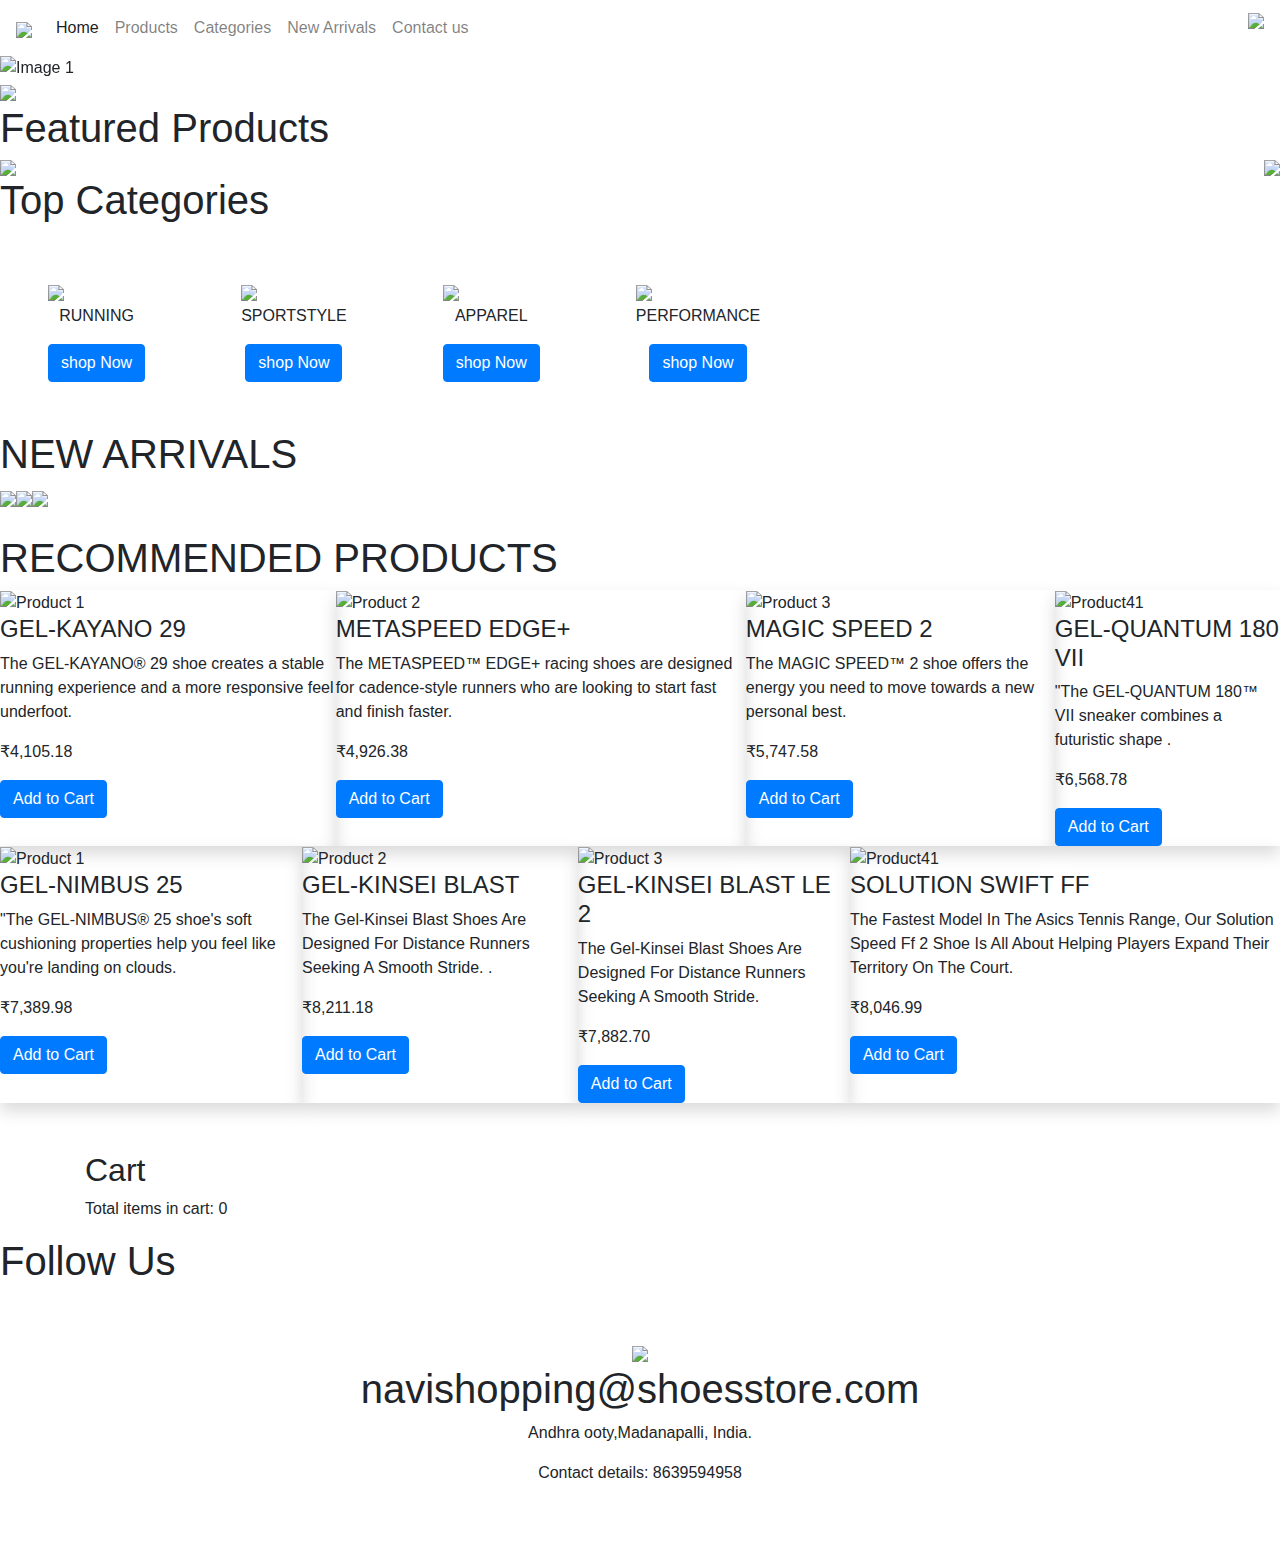
==== index.html @ 2d740254 "Add files via upload" ====
<!DOCTYPE html>
<html lang="en">
  <head>
    <meta charset="UTF-8">
    <meta name="viewport" content="width=device-width, initial-scale=1.0">
    <title>Shoe Store</title>
    <link rel="stylesheet" href="styles.css">
    <link
      rel="stylesheet"
      href="https://stackpath.bootstrapcdn.com/bootstrap/4.5.2/css/bootstrap.min.css">
  </head>
  <body>
    <nav class="navbar navbar-expand-lg navbar-light bg-white">
      <a class="navbar-brand" href="#">
        <img
          class="imagesize"
          src="https://encrypted-tbn0.gstatic.com/images?q=tbn:ANd9GcQwKGxHJtsCEmaPmgLODR8Q8F_py9GjW7I65MRg24IC3CMtxp5pqNGfe-Yn6ayiFcXBRCY&usqp=CAU">
      </a>
      <button
        class="navbar-toggler"
        type="button"
        data-toggle="collapse"
        data-target="#navbarNav"
        aria-controls="navbarNav"
        aria-expanded="false"
        aria-label="Toggle navigation"
      >
        <span class="navbar-toggler-icon"></span>
      </button>
      <div class="collapse navbar-collapse" id="navbarNav">
        <ul class="navbar-nav">
          <li class="nav-item active">
            <a class="nav-link size" href="index.html">Home</a>
          </li>
          <li class="nav-item">
            <a class="nav-link size  font-size-b" href="#productSection">Products</a>
          </li>

          <li class="nav-item">
            <a class="nav-link size" href="#cat">Categories</a>
          </li>
          <li class="nav-item">
            <a class="nav-link size" href="#new">New Arrivals</a>
          </li>
          <div>
            <li class="nav-item">
              <a class="nav-link size" href="#contact">Contact us</a>
            </li>
          </div>
        </ul>
      </div>
      <div class="ml-auto">
        <p>
          <a href="#cart">
            <img
              class="imagesize1"
              src="https://encrypted-tbn0.gstatic.com/images?q=tbn:ANd9GcRZ3uQsKSSfcc6RyxZZGYq_P9NXTJ2lNKldgNYJPV7mhW-5MWcLmsHbQGf30KVSAiGs3QU&usqp=CAU"
            />
          </a>
        </p>
      </div>
    </nav>

    <div
      id="carouselExampleIndicators"
      class="carousel slide"
      data-ride="carousel"
    >
      <ol class="carousel-indicators">
        <li
          data-target="#carouselExampleIndicators"
          data-slide-to="0"
          class="active"
        ></li>
        <li data-target="#carouselExampleIndicators" data-slide-to="1"></li>
        <li data-target="#carouselExampleIndicators" data-slide-to="2"></li>
      </ol>
      <div class="carousel-inner">
        <div class="carousel-item active">
          <img
            src="https://cms-static.asics.com/media-libraries/88938/file.ob.jpg?20230616120553"
            class="d-block w-100"
            alt="Image 1"
          />
        </div>
        <div class="carousel-item">
          <img
            src="https://cms-static.asics.com/media-libraries/91753/file.ob.jpg?20230616120553"
            class="d-block w-100"
            alt="Image 2"
          />
        </div>
        <div class="carousel-item">
          <img
            src="https://cms-static.asics.com/media-libraries/95495/file.ob.jpg?20230616120553"
            class="d-block w-100"
            alt="Image 3"
          />
        </div>
      </div>
      <a
        class="carousel-control-prev"
        href="#carouselExampleIndicators"
        role="button"
        data-slide="prev"
      >
        <span class="carousel-control-prev-icon" aria-hidden="true"></span>
        <span class="sr-only">Previous</span>
      </a>
      <a
        class="carousel-control-next"
        href="#carouselExampleIndicators"
        role="button"
        data-slide="next"
      >
        <span class="carousel-control-next-icon" aria-hidden="true"></span>
        <span class="sr-only">Next</span>
      </a>
    </div>
    <div>
      <img
        class="m"
        src="https://cms-static.asics.com/media-libraries/95033/file.jpg?20230609070013"
      />
    </div>

    <div>
      <h1 id="productSection" class="heading">Featured Products</h1>
      <div class="imgs d-flex flex-row justify-content-between">
        <img
          src="https://cms-static.asics.com/media-libraries/90622/file.jpeg?20230609070102"
        />
        <img
          src="https://cms-static.asics.com/media-libraries/95035/file.jpg?20230609070102"
        />
      </div>
    </div>
    <div>
      <h1 id="cat" class="heading">Top Categories</h1>
      <div class="d-flex flex-row">
        <div class="m-5">
          <img
            src="https://cms-static.asics.com/media-libraries/95030/file.pcp.jpg?20230609053334"
          />
          <p class="sub-head text-center">RUNNING</p>
          <div class="text-center">
            <button id="runningBtn" class="btn btn-primary">shop Now</button>
          </div>
        </div>
        <div class="m-5">
          <img
            src="https://cms-static.asics.com/media-libraries/95031/file.pcp.jpg?20230609053334"
          />
          <p class="sub-head text-center">SPORTSTYLE</p>
          <div class="text-center">
            <button id="sportBtn" class="btn btn-primary">shop Now</button>
          </div>
        </div>
        <div class="m-5">
          <img
            src="https://cms-static.asics.com/media-libraries/95032/file.pcp.jpg?20230609053334"
          />

          <p class="sub-head text-center">APPAREL</p>
          <div class="text-center">
            <button id="apparelBtn" class="btn btn-primary">shop Now</button>
          </div>
        </div>
        <div class="m-5">
          <img
            src="https://cms-static.asics.com/media-libraries/91796/file.pcp.jpg?20230609053334"
          />

          <p class="sub-head text-center">PERFORMANCE</p>
          <div class="text-center">
            <button id="performanceBtn" class="btn btn-primary">shop Now</button>
          </div>
        </div>
      </div>
    </div>
    <div>
      <h1 id="new" class="heading">NEW ARRIVALS</h1>
      <div class="d-flex flex-row">
        <div>
          <img
            src="https://cms-static.asics.com/media-libraries/80841/file.thrb.jpeg?20220705073624"
          />
        </div>
        <div>
          <img
            src="https://cms-static.asics.com/media-libraries/80842/file.thrb.jpeg?20220705073624"
          />
        </div>
        <div>
          <img
            src="https://cms-static.asics.com/media-libraries/80843/file.thrb.jpeg?20220705073624"
          />
        </div>
      </div>
    </div>
    <h1 class="heading mt-4">RECOMMENDED PRODUCTS</h1>

    <div class="d-flex flex-row justify-content-between">
      <div class="bg shadow">
        <img
          src="https://storage.sg.content-cdn.io/cdn-cgi/image/width=550,height=412,quality=75,format=auto/in-resources/e671b7de-bcf9-4637-af5c-0ffe1c9d208a/Images/ProductImages/Source/1201A789_001_SR_RT_GLB.jpg"
          alt="Product 1"
          class="image"
        />
        <h4>GEL-KAYANO 29</h4>
        <p class="main">
          The GEL-KAYANO® 29 shoe creates a stable running experience and a more
          responsive feel underfoot.
        </p>
        <p class="main">₹4,105.18</p>
        <button class="btn btn-primary add-to-cart-btn" data-id="1">
          Add to Cart
        </button>
      </div>
      <div class="bg shadow">
        <img
          src="https://storage.sg.content-cdn.io/cdn-cgi/image/width=550,height=412,quality=75,format=auto/in-resources/e671b7de-bcf9-4637-af5c-0ffe1c9d208a/Images/ProductImages/Source/1202A380_700_SR_RT_GLBNSW.jpg"
          alt="Product 2"
          class="image"
        />
        <h4>METASPEED EDGE+</h4>
        <p class="main">
          The METASPEED™ EDGE+ racing shoes are designed for cadence-style
          runners who are looking to start fast and finish faster.
        </p>
        <p class="main">₹4,926.38</p>
        <button class="btn btn-primary add-to-cart-btn" data-id="2">
          Add to Cart
        </button>
      </div>
      <div class="bg shadow">
        <img
          src="https://storage.sg.content-cdn.io/cdn-cgi/image/width=550,height=412,quality=75,format=auto/in-resources/e671b7de-bcf9-4637-af5c-0ffe1c9d208a/Images/ProductImages/Source/1202A254_960_SR_RT_GLB1.jpg"
          alt="Product 3"
          class="image"
        />
        <h4>MAGIC SPEED 2</h4>
        <p class="main">
          The MAGIC SPEED™ 2 shoe offers the energy you need to move towards a
          new personal best.
        </p>
        <p class="main">₹5,747.58</p>
        <button class="btn btn-primary add-to-cart-btn" data-id="1">
          Add to Cart
        </button>
      </div>
      <div class="bg shadow">
        <img
          src="https://storage.sg.content-cdn.io/cdn-cgi/image/width=550,height=412,quality=75,format=auto/in-resources/e671b7de-bcf9-4637-af5c-0ffe1c9d208a/Images/ProductImages/Source/1011B440_005_SR_RT_GLB.jpg"
          alt="Product41"
          class="image"
        />
        <h4>GEL-QUANTUM 180 VII</h4>
        <p class="main">
          "The GEL-QUANTUM 180™ VII sneaker combines a futuristic shape .
        </p>
        <p class="main">₹6,568.78</p>
        <button class="btn btn-primary add-to-cart-btn" data-id="1">
          Add to Cart
        </button>
      </div>
    </div>

    <div class="d-flex flex-row justify-content-between">
      <div class="bg shadow">
        <img
          src="https://storage.sg.content-cdn.io/cdn-cgi/image/width=550,height=412,quality=75,format=auto/in-resources/e671b7de-bcf9-4637-af5c-0ffe1c9d208a/Images/ProductImages/Source/1011B547_021_SR_RT_GLB.jpg"
          alt="Product 1"
          class="image"
        />
        <h4>GEL-NIMBUS 25</h4>
        <p class="main">
          "The GEL-NIMBUS® 25 shoe's soft cushioning properties help you feel
          like you're landing on clouds.
        </p>
        <p class="main">₹7,389.98</p>
        <button class="btn btn-primary add-to-cart-btn" data-id="1">
          Add to Cart
        </button>
      </div>
      <div class="bg shadow">
        <img
          src="https://storage.sg.content-cdn.io/cdn-cgi/image/width=550,height=412,quality=75,format=auto/in-resources/e671b7de-bcf9-4637-af5c-0ffe1c9d208a/Images/ProductImages/Source/1011B203_003_SR_RT_GLB.jpg"
          alt="Product 2"
          class="image"
        />
        <h4>GEL-KINSEI BLAST</h4>
        <p class="main">
          The Gel-Kinsei Blast Shoes Are Designed For Distance Runners Seeking A
          Smooth Stride. .
        </p>
        <p class="main">₹8,211.18</p>
        <button class="btn btn-primary add-to-cart-btn" data-id="2">
          Add to Cart
        </button>
      </div>
      <div class="bg shadow">
        <img
          src="https://storage.sg.content-cdn.io/cdn-cgi/image/%7Bwidth%7D,%7Bheight%7D,quality=75,format=auto/in-resources/e671b7de-bcf9-4637-af5c-0ffe1c9d208a/Images/ProductImages/Source/1011B592_400_SR_RT_GLB.jpg"
          alt="Product 3"
          class="image"
        />
        <h4>GEL-KINSEI BLAST LE 2</h4>
        <p class="main">
          The Gel-Kinsei Blast Shoes Are Designed For Distance Runners Seeking A
          Smooth Stride.
        </p>
        <p class="main">₹7,882.70</p>
        <button class="btn btn-primary add-to-cart-btn" data-id="1">
          Add to Cart
        </button>
      </div>
      <div class="bg shadow">
        <img
          src="https://storage.sg.content-cdn.io/cdn-cgi/image/width=550,height=412,quality=75,format=auto/in-resources/e671b7de-bcf9-4637-af5c-0ffe1c9d208a/Images/ProductImages/Source/1041A298_002_SR_RT_GLB.jpg"
          alt="Product41"
          class="image"
        />
        <h4>SOLUTION SWIFT FF</h4>
        <p class="main">
          The Fastest Model In The Asics Tennis Range, Our Solution Speed Ff 2
          Shoe Is All About Helping Players Expand Their Territory On The Court.
        </p>
        <p class="main">₹8,046.99</p>
        <button class="btn btn-primary add-to-cart-btn" data-id="1">
          Add to Cart
        </button>
      </div>
    </div>

    <div class="container mt-5">
      <h2 id="cart">Cart</h2>
      <div id="cart-items"></div>
      <p>Total items in cart: <span id="cart-count">0</span></p>
    </div>

    <h1 class="follow-us-section-heading">Follow Us</h1>

    <div class="d-flex flex-row justify-content-center">
      <div class="follow-us-icon-container">
        <a href="https://twitter.com/navathareddy214?t=ub1A8VmAPBSEjXJ827nmgA&s=09">
        <i class="clr fab fa-twitter icon"></i></a>
      </div>
      <div class="follow-us-icon-container">
        <a href="https://instagram.com/navatha_reddy214?igshid=MzNlNGNkZWQ4Mg==">
        <i class="clr fab fa-instagram icon"></i></a>
      </div>
      <div class="follow-us-icon-container">
        <a href="https://www.facebook.com/bodolla.navatha">
         <i class="clr fab fa-facebook icon"></i>
        </a>
      </div>
    </div>

    <div id="contact" class="footer-section pt-5 pb-5">
      <div class="container">
        <div class="row">
          <div class="col-12 text-center">
            <img
              src="https://encrypted-tbn0.gstatic.com/images?q=tbn:ANd9GcRB2KOs-7ZNvx0n5c4MyoLgA_JKDOVcxhUqaSDBoknojS8mdx5VOY3TEZcBKWWEK-K2h3k&usqp=CAU"
              class="imagesize"
            />
            <h1 class="footer-section-mail-id">navishopping@shoesstore.com</h1>
            <p class="footer-section-address">
              Andhra ooty,Madanapalli, India.
            </p>
            <p class="footer-section-address">
              Contact details: 8639594958
            </p>
          </div>
        </div>
      </div>
    </div>

    <script src="script.js"></script>
    <script src="https://code.jquery.com/jquery-3.5.1.slim.min.js"></script>
    <script src="https://cdn.jsdelivr.net/npm/@popperjs/core@2.5.3/dist/umd/popper.min.js"></script>
    <script src="https://stackpath.bootstrapcdn.com/bootstrap/4.5.2/js/bootstrap.min.js"></script>
    <script
      src="https://kit.fontawesome.com/20c5629a29.js"
      crossorigin="anonymous"
    ></script>
  </body>
</html>
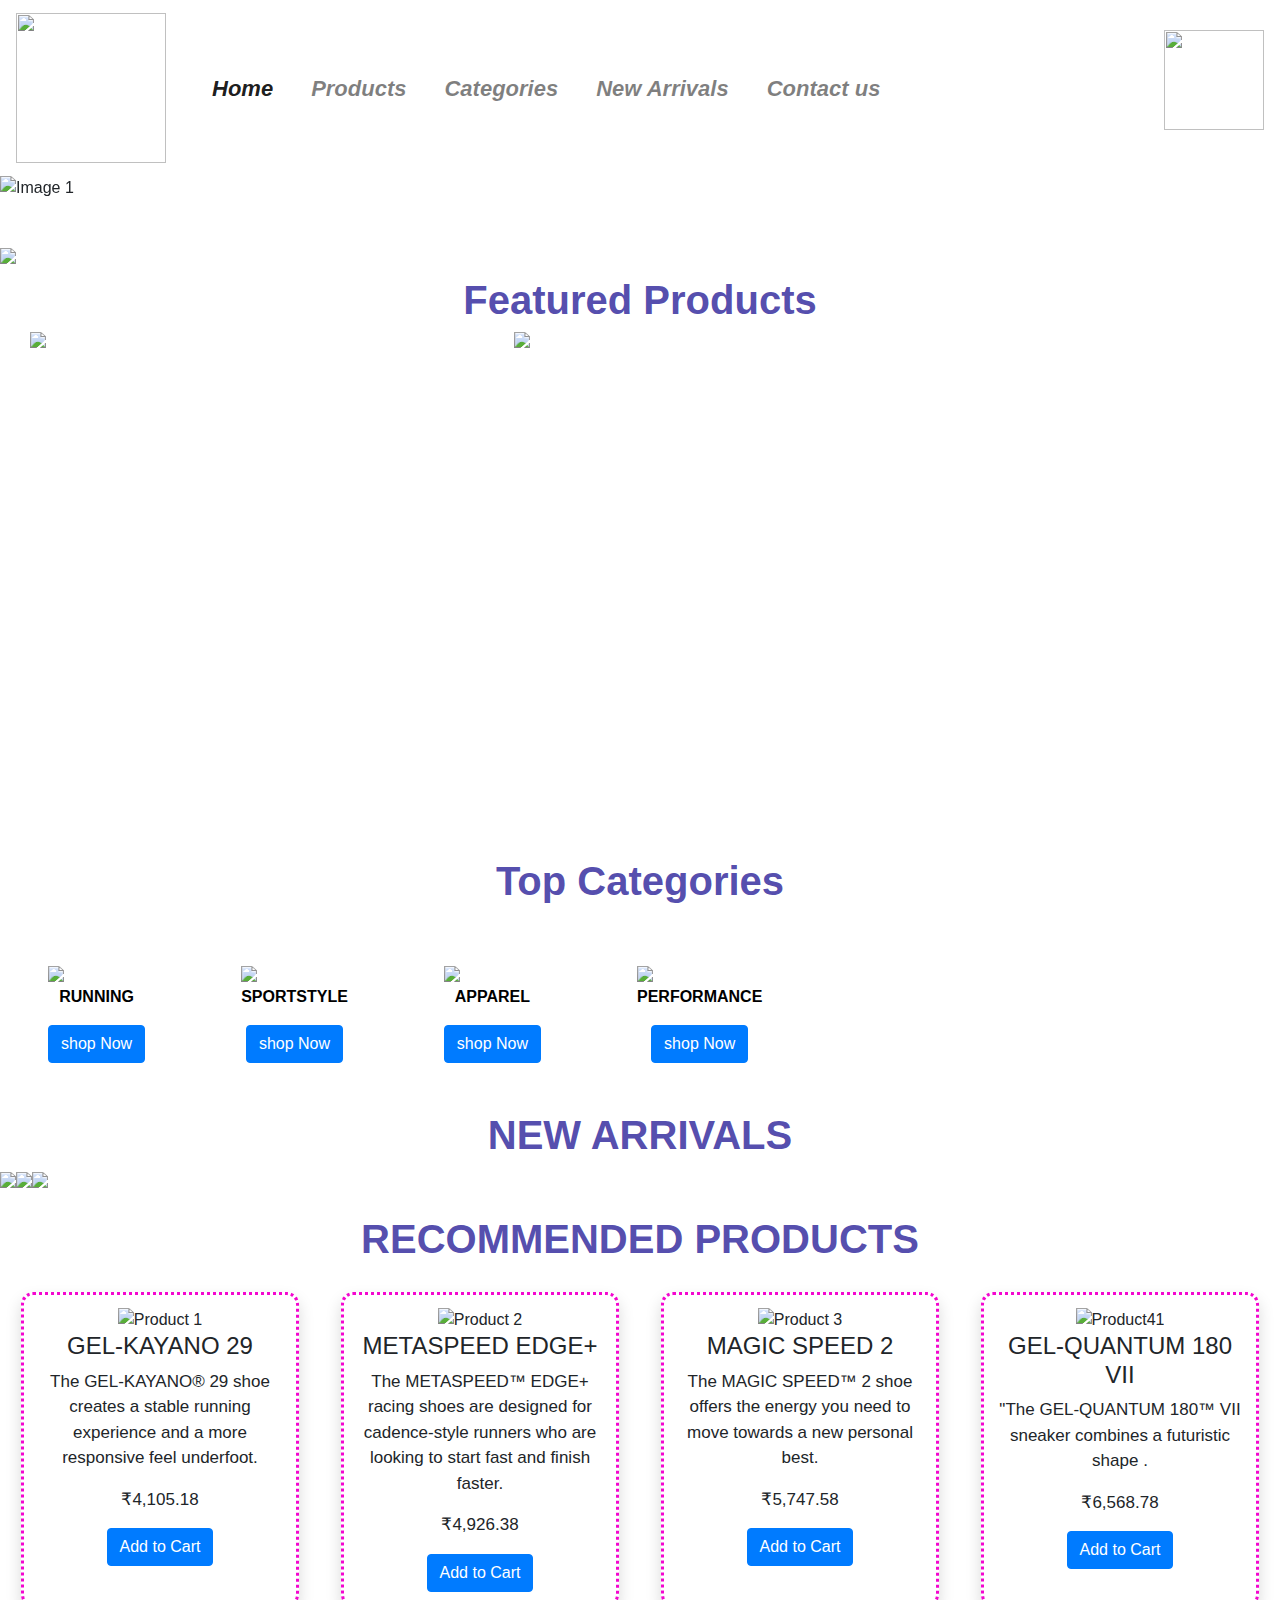
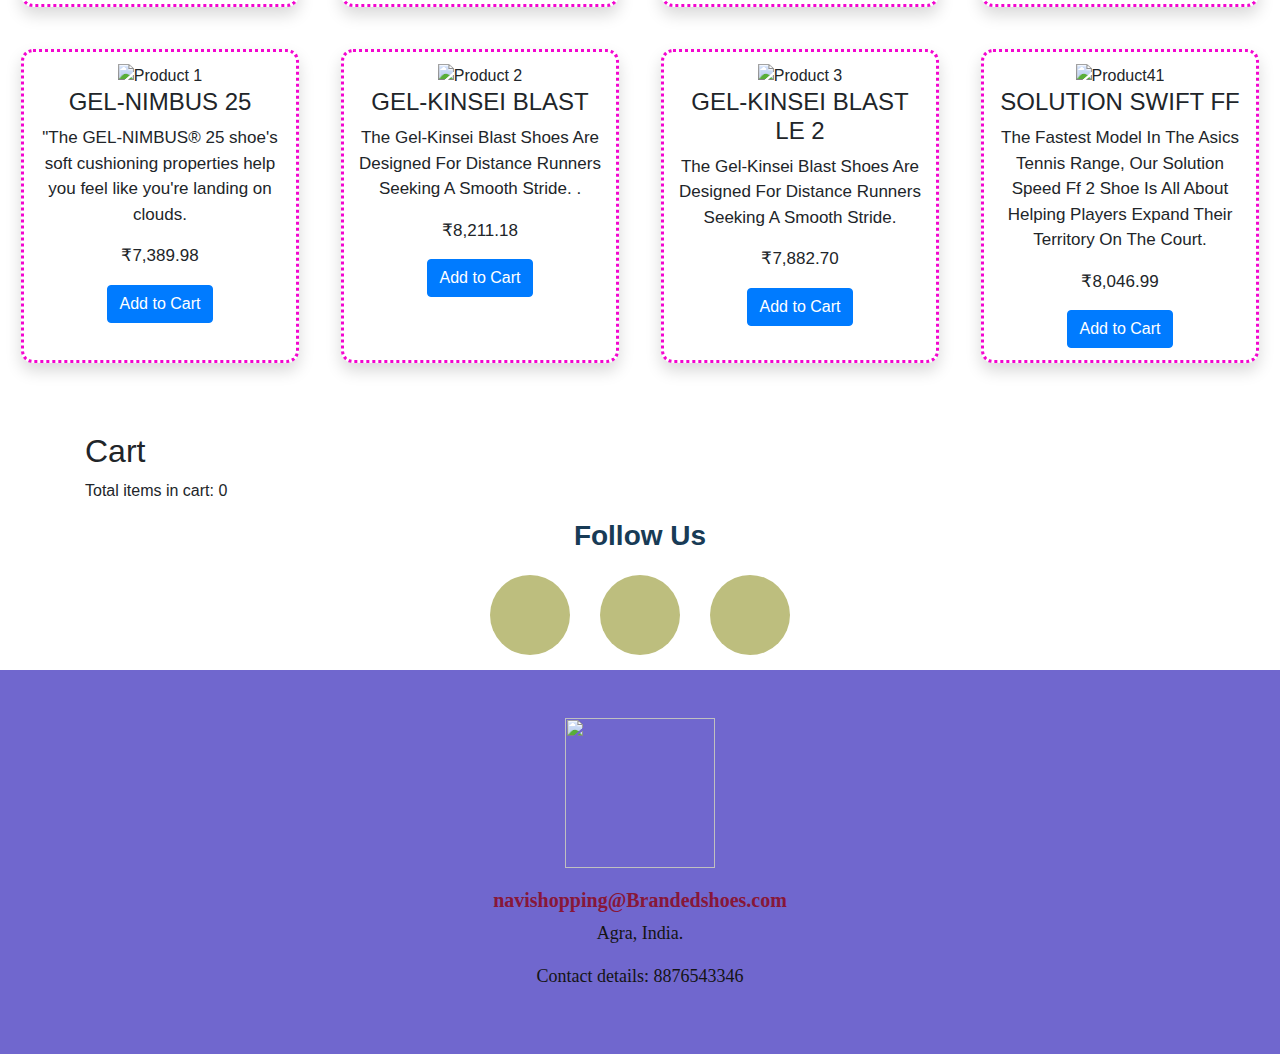
==== commit 07bf92b6: "Add files via upload" ====
--- a/index.html
+++ b/index.html
@@ -14,7 +14,7 @@
       <a class="navbar-brand" href="#">
         <img
           class="imagesize"
-          src="https://encrypted-tbn0.gstatic.com/images?q=tbn:ANd9GcQwKGxHJtsCEmaPmgLODR8Q8F_py9GjW7I65MRg24IC3CMtxp5pqNGfe-Yn6ayiFcXBRCY&usqp=CAU">
+          src="https://91f26451a0219fc0cef0-383ff3364df9a36d4561988171cd09cc.ssl.cf1.rackcdn.com/NEON_SAUCONY.jpg">
       </a>
       <button
         class="navbar-toggler"
@@ -54,7 +54,7 @@
           <a href="#cart">
             <img
               class="imagesize1"
-              src="https://encrypted-tbn0.gstatic.com/images?q=tbn:ANd9GcRZ3uQsKSSfcc6RyxZZGYq_P9NXTJ2lNKldgNYJPV7mhW-5MWcLmsHbQGf30KVSAiGs3QU&usqp=CAU"
+              src="https://png.pngtree.com/png-vector/20190411/ourlarge/pngtree-this-art-logo-of-shoes-shop-black-white-and-grey-png-image_911803.jpg"
             />
           </a>
         </p>
@@ -362,15 +362,15 @@
         <div class="row">
           <div class="col-12 text-center">
             <img
-              src="https://encrypted-tbn0.gstatic.com/images?q=tbn:ANd9GcRB2KOs-7ZNvx0n5c4MyoLgA_JKDOVcxhUqaSDBoknojS8mdx5VOY3TEZcBKWWEK-K2h3k&usqp=CAU"
+              src="https://static.vecteezy.com/system/resources/previews/000/226/304/original/vector-109672.jpg"
               class="imagesize"
             />
-            <h1 class="footer-section-mail-id">navishopping@shoesstore.com</h1>
+            <h1 class="footer-section-mail-id">navishopping@Brandedshoes.com</h1>
             <p class="footer-section-address">
-              Andhra ooty,Madanapalli, India.
+              Agra, India.
             </p>
             <p class="footer-section-address">
-              Contact details: 8639594958
+              Contact details: 8876543346
             </p>
           </div>
         </div>
--- a/styles.css
+++ b/styles.css
@@ -0,0 +1,163 @@
+/* Your existing CSS code goes here */
+
+.size {
+    font-size: 22px;
+    font-weight: bold;
+    margin-left: 22px;
+    color: white;
+}
+
+.col {
+    color: rgb(247, 121, 121);
+}
+
+.image {
+    height: 200px;
+    width: 200px;
+}
+
+.bg {
+    border-style: dotted;
+    border-color: rgb(243, 6, 207);
+    width: 300px;
+    margin: 21px;
+    text-align: center;
+    padding: 12px;
+    border-radius: 12px;
+}
+.bg:hover{
+    border-color: rgb(2, 205, 29);
+    border-radius: 100px;
+    
+}
+
+.main {
+    font-size: 17px;
+}
+
+.but {
+    background-color: goldenrod;
+    color: white;
+    border-color: red;
+    font-weight: bold;
+    border-width: 3px;
+}
+
+.cart-container {
+    margin-top: 30px;
+}
+
+.cart-container h2 {
+    text-align: center;
+}
+
+.cart-container #cart-count {
+    text-align: center;
+    font-size: 24px;
+    font-weight: bold;
+    margin-bottom: 10px;
+}
+
+.cart-item {
+    margin-bottom: 10px;
+    padding-bottom: 10px;
+    border-bottom: 1px solid #6f1313;
+}
+
+.remove-btn {
+    background-color: #dc3545;
+    color: rgb(168, 251, 162);
+    border: none;
+    padding: 5px 10px;
+    font-size: 14px;
+    cursor: pointer;
+}
+
+.imagesize {
+    height: 150px;
+    width: 150px
+}
+
+.size {
+    font-style: italic;
+    font-weight: bold;
+}
+
+.m {
+    margin-top: 48px;
+    margin-bottom: 48px;
+}
+
+.imgs {
+    height: 500px;
+    width: 500px;
+    gap: 2rem;
+    margin-left: 30px;
+    margin-bottom: 25px;
+}
+
+.heading {
+    color: rgba(47, 39, 156, 0.832);
+    text-align: center;
+    font-weight: bold;
+}
+
+.sub-head {
+    color: black;
+    font-weight: bold;
+
+}
+
+.footer-section {
+    background-color: rgb(112, 103, 206);
+}
+
+.footer-section-mail-id {
+    color: #871739;
+    font-family: "Roboto";
+    font-weight: bold;
+    font-size: 20px;
+    margin-top: 20px;
+}
+
+.footer-section-address {
+    color: #141413;
+    font-family: "Roboto";
+    font-size: 18px;
+}
+
+.follow-us-icon-container {
+    background-color: #bdbe7e;
+    width: 80px;
+    height: 80px;
+    border-radius: 40px;
+    margin: 15px;
+    padding: 30px;
+    padding-left: 27px;
+}
+
+.follow-us-section {
+    background-color: rgb(109, 185, 198);
+}
+
+.follow-us-section-heading {
+    text-align: center;
+    color: #183b56;
+
+    font-size: 28px;
+    font-weight: 700;
+}
+
+.clr {
+    font-size: 30px
+}
+
+.imagesize1 {
+    height: 100px;
+    width: 100px
+}
+
+.m {
+    margin-bottom: 12px;
+    width: 100%;
+}